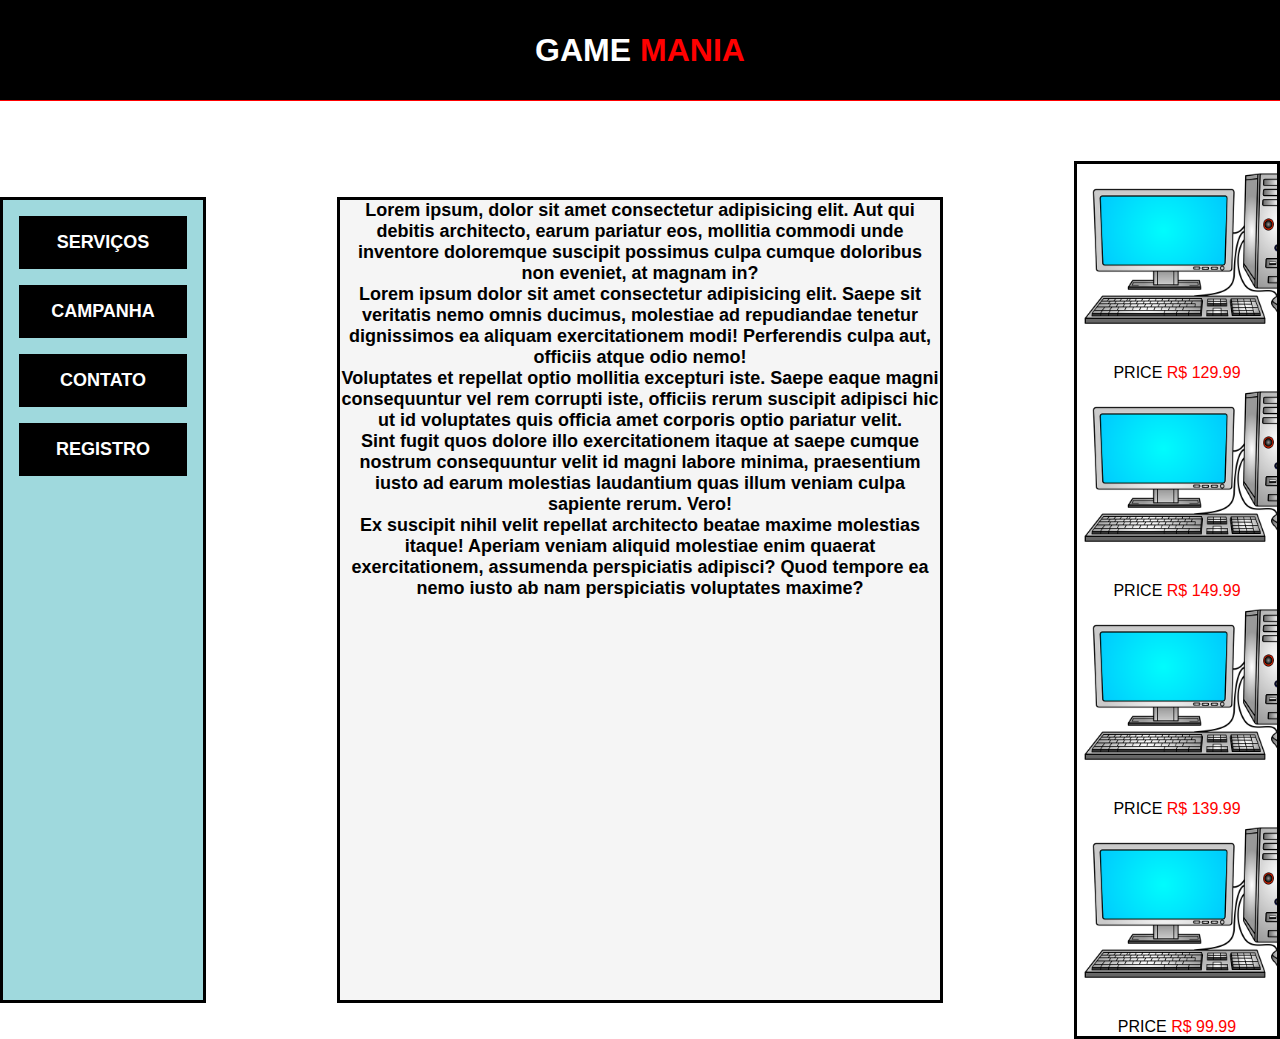
==== index.html @ b0c611f6 "trabalho professor" ====
<!DOCTYPE html>
<html lang="en">

<head>
    <meta charset="UTF-8" />
    <meta http-equiv="X-UA-Compatible" content="IE=edge" />
    <meta name="viewport" content="width=device-width, initial-scale=1.0" />
    <title>GAMEMANIA</title>
    <link rel="stylesheet" href="./css/style.css" />
</head>

<body>
    <div class="header">
        <p>GAME <span>MANIA</span></p>
    </div>
    <div class="algumacoisa">
        <nav class="nav-aside">
            <div class="buttons">
                <ol>
                    <li>
                        <a href="servico.html" target="_blank">SERVIÇOS</a>
                    </li>
                </ol>
                <ol>
                    <li>
                        <a href="campanha.html">CAMPANHA</a>
                    </li>
                </ol>
                <ol>
                    <li>
                        <a href="contato.html">CONTATO</a>
                    </li>
                </ol>
                <ol>
                    <li>
                        <a href="registro.html">REGISTRO</a>
                    </li>
                </ol>
            </div>
        </nav>
        <main class="main-left">
            <p>
                Lorem ipsum, dolor sit amet consectetur adipisicing elit. Aut qui
                debitis architecto, earum pariatur eos, mollitia commodi unde
                inventore doloremque suscipit possimus culpa cumque doloribus non
                eveniet, at magnam in?
            </p>
            <p>
                Lorem ipsum dolor sit amet consectetur adipisicing elit. Saepe sit
                veritatis nemo omnis ducimus, molestiae ad repudiandae tenetur
                dignissimos ea aliquam exercitationem modi! Perferendis culpa aut,
                officiis atque odio nemo!
            </p>
            <p>
                Voluptates et repellat optio mollitia excepturi iste. Saepe eaque
                magni consequuntur vel rem corrupti iste, officiis rerum suscipit
                adipisci hic ut id voluptates quis officia amet corporis optio
                pariatur velit.
            </p>
            <p>
                Sint fugit quos dolore illo exercitationem itaque at saepe cumque
                nostrum consequuntur velit id magni labore minima, praesentium iusto
                ad earum molestias laudantium quas illum veniam culpa sapiente rerum.
                Vero!
            </p>
            <p>
                Ex suscipit nihil velit repellat architecto beatae maxime molestias
                itaque! Aperiam veniam aliquid molestiae enim quaerat exercitationem,
                assumenda perspiciatis adipisci? Quod tempore ea nemo iusto ab nam
                perspiciatis voluptates maxime?
            </p>
        </main>

        <div class="prod-block">
            <div class="img">
                <div class="img-container">
                    <img src="./img/computer-5509452_640.png" alt="">
                </div>
                <p>PRICE <span>R$ 129.99</span></p>
            </div>
            <div class="img">
                <div class="img-container">
                    <img src="./img/computer-5509452_640.png" alt="">
                </div>
                <p>PRICE <span>R$ 149.99</span></p>
            </div>
            <div class="img">
                <div class="img-container">
                    <img src="./img/computer-5509452_640.png" alt="">
                </div>
                <p>PRICE <span>R$ 139.99</span></p>
            </div>
            <div class="img">
                <div class="img-container">
                    <img src="./img/computer-5509452_640.png" alt="">
                </div>
                <p>PRICE <span>R$ 99.99</span></p>
            </div>
        </div>
    </div>
</body>

</html>
---- css/style.css ----
*{
  margin: 0;
  padding: 0;
  font-family: -apple-system, BlinkMacSystemFont, 'Segoe UI', Roboto, Oxygen, Ubuntu, Cantarell, 'Open Sans', 'Helvetica Neue', sans-serif;
}

body{
  width: 100%;
  height: 100%;
}

.header{
  display: flex;
  align-items: center;
  text-align: center;
  background-color:black;
  height: 100px;
  border-bottom: red 1px solid;
  
}

.header p{
  margin: auto;
  font-size: 32px;
  color: white;
  font-weight: 900;
}
.nav-aside{
  background-color: #9fd9dd;
  float: left;
  overflow: hidden;
  width: 200px;
  height: 800px;
  border: solid black;
}

.main-left{
  background-color:#f5f5f5;
  text-align: center;
  float: left;
  overflow: hidden;
  width: 600px;
  height: 800px;
  margin-left: auto;
  margin-right: auto;
  border: solid black;
}

.main-left p{
  font-weight: 900;
  font-size: 18px;
  margin:auto;
}

.prod-block{
  border: solid black;
  width: auto;
  height: auto;
  float: left;
  text-align: center;
  align-items: center;
  overflow: hidden;
}


.buttons{
  color: white;
  display: block;
  list-style: none;
}

ol{
  text-align: center;
  justify-content: center;
}

li {
  background-color: black;
  list-style: none;
  padding: 16px;
  margin: 16px;
}

a:link{
  text-decoration: none;
  color: white;
  font-weight: 900;
  font-size: 18px;
}

.algumacoisa{
  margin-top: 60px;
  display: flex;
  align-items: center;
}


span{
  color: red;
}

.img-container{
  width: 200px;
  height: 200px;
  display: flex;
}

.img{
  align-items: center;
}
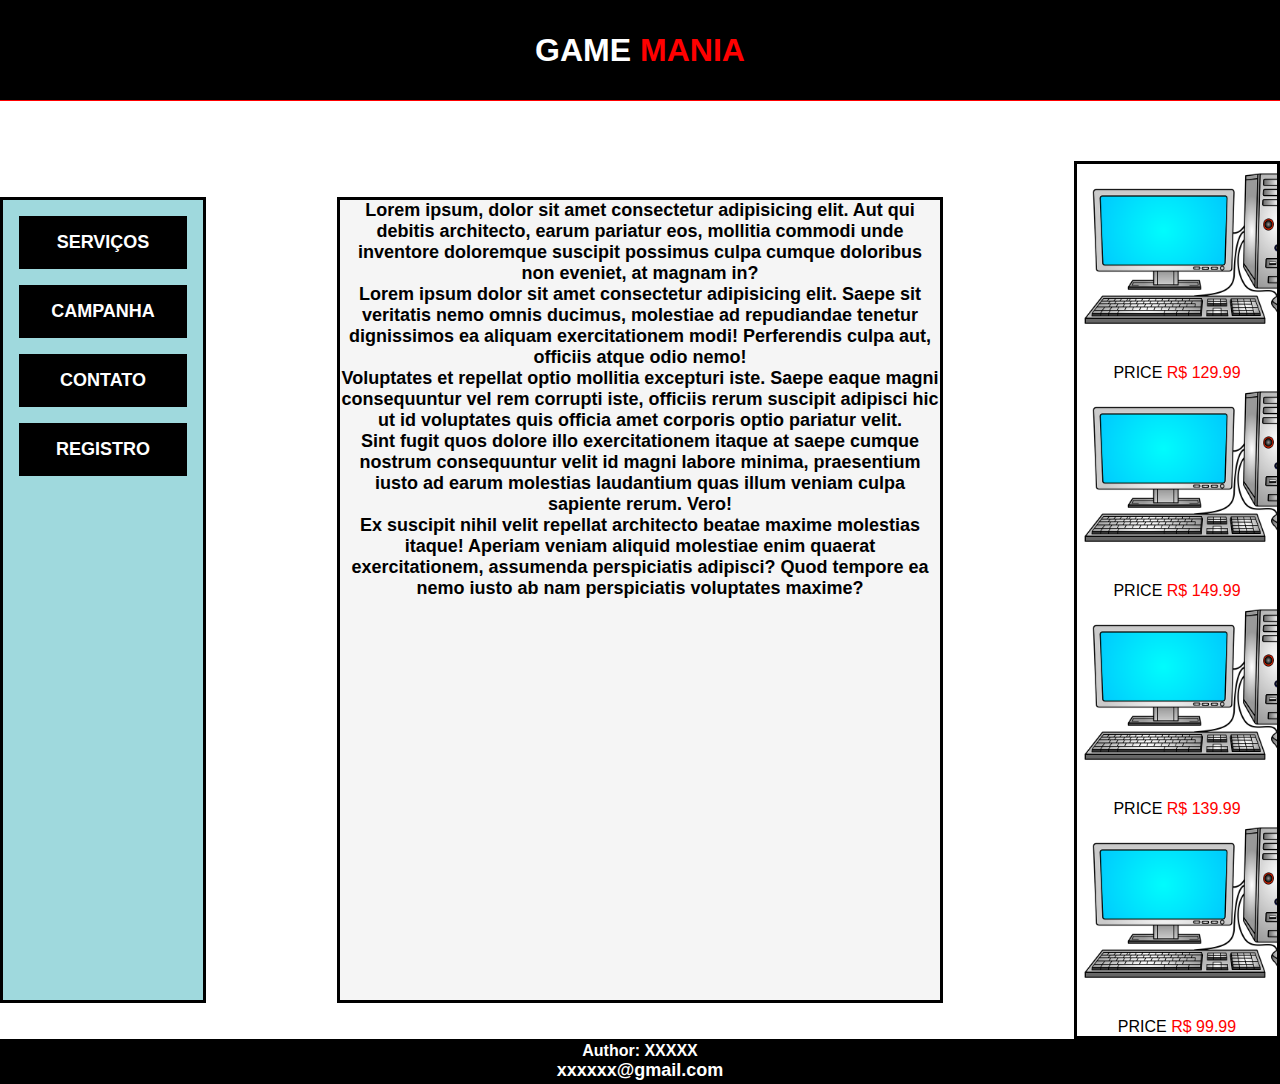
==== commit 22c95c08: "footer" ====
--- a/index.html
+++ b/index.html
@@ -98,6 +98,11 @@
             </div>
         </div>
     </div>
+
+    <footer>
+        <p>Author: XXXXX<br>
+        <a href="#">xxxxxx@gmail.com</a></p>
+      </footer>
 </body>
 
 </html>--- a/css/style.css
+++ b/css/style.css
@@ -109,3 +109,11 @@
 .img{
   align-items: center;
 }
+
+footer{
+  text-align: center;
+  padding: 3px;
+  background-color: black;
+  color: white;
+  font-weight: 900;
+}